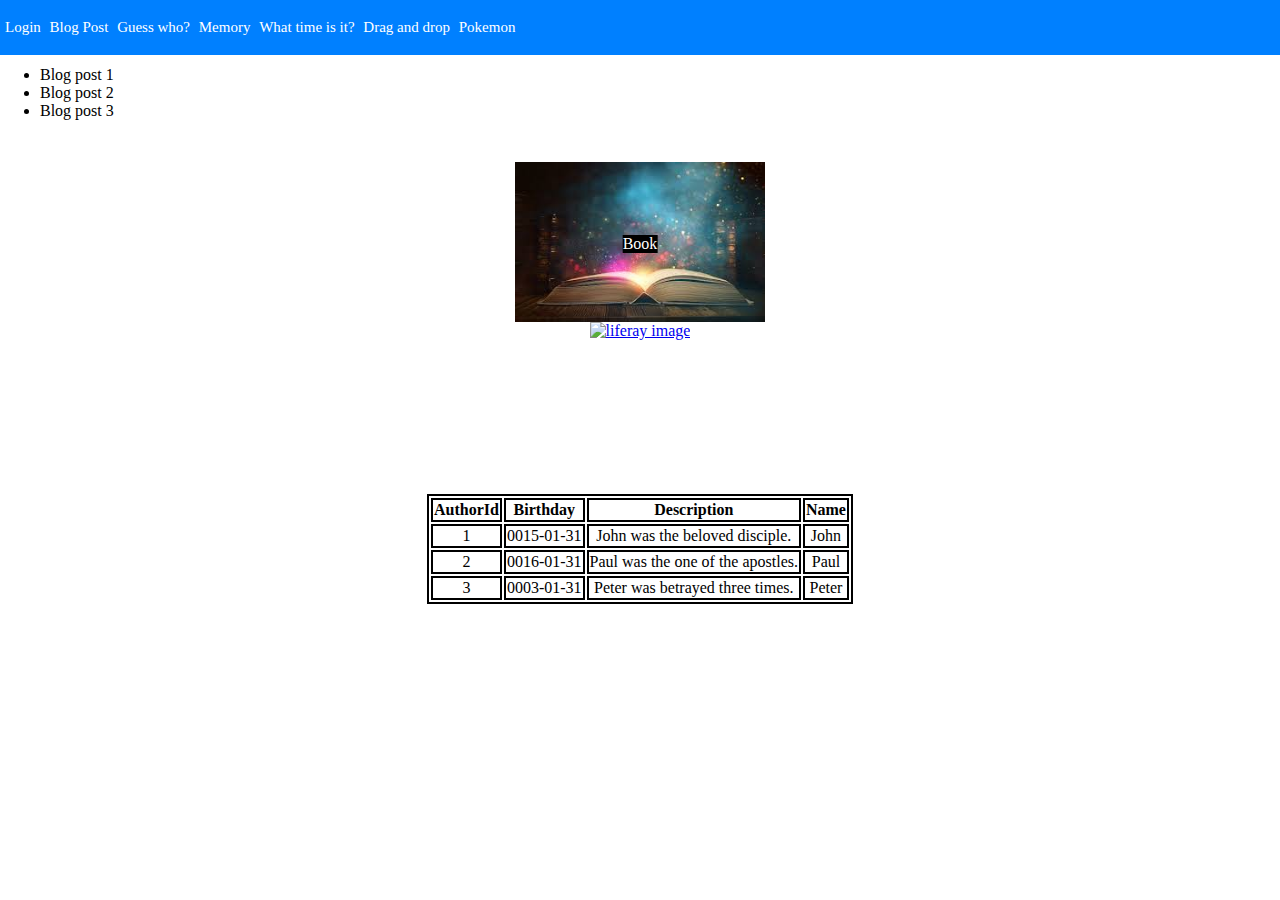
==== training/src/main/resources/index.html @ 2265acd2 "LCT-6 added different blog posts and listed them in homepage" ====
<!DOCTYPE html>
<html>
    <head>
        <title>Liferay Cagnano Training</title>

        <link rel="stylesheet" href="css/style.css">

        <link rel="icon" type="image/x-icon" href="images/favicon.ico">
    </head>
    
    <body>
        <p>This is a simple HTML page</p>

        <nav class="nav">
            <a href="login.html" class="nav_link">Login</a>

            <a href="blogs/blog_post_1.html" class="nav_link">Blog Post</a>

            <a href="guess_who.html" class="nav_link">Guess who?</a>

            <a href="memory.html" class="nav_link">Memory</a>

            <a href="date.html" class="nav_link">What time is it?</a>

            <a href="drag_drop.html" class="nav_link">Drag and drop</a>

            <a href="pokemon.html" class="nav_link">Pokemon</a>
        </nav>

        <ul class="blog_post_list">
            <li>Blog post 1</li>
            <li>Blog post 2</li>
            <li>Blog post 3</li>
        </ul>

        <div class="gallery">
            <a>
                <img src="images/book.jpg" class="gallery_img" alt="Book">

                <div class="gallery_img_description">Book</div>
            </a>

            <a>
                <img src="images/sky.jpg" class="gallery_img" alt="Sky full of stars">

                <div class="gallery_img_description">Sky full of stars</div>
            </a>

            <a>
                <img src="images/earth.jpg" class="gallery_img" alt="Earth from space">

                <div class="gallery_img_description">Earth from space</div>
            </a>

            <a>
                <img src="images/sun.jpg" class="gallery_img" alt="Sun">

                <div class="gallery_img_description">Sun</div>
            </a>

            <a>
                <img src="images/hole.jpg" class="gallery_img" alt="Black hole">

                <div class="gallery_img_description">Black hole</div>
            </a>

            <a>
                <img src="images/james-webb-im.jpg" class="gallery_img" alt="First image of James Webb telescope">

                <div class="gallery_img_description">First image of James Webb telescope</div>
            </a>
        </div>

        <div class="centered_image">
            <a href="https://www.liferay.com/it/home" target="_blank">
                
            <img src="images/liferay-symposium-milano.png" alt="liferay image" style="width:200px; height:160px;">
            
            </a>
        </div>

        <div class="responsive_table">
            <table>
                <tr>
                    <th>AuthorId</th>
                    <th>Birthday</th>
                    <th>Description</th>
                    <th>Name</th>
                </tr>

                <tr>
                    <td>1</td>
                    <td>0015-01-31</td>
                    <td>John was the beloved disciple.</td>
                    <td>John</td>
                </tr>

                <tr>
                    <td>2</td>
                    <td>0016-01-31</td>
                    <td>Paul was the one of the apostles.</td>
                    <td>Paul</td>
                </tr>

                <tr>
                    <td>3</td>
                    <td>0003-01-31</td>
                    <td>Peter was betrayed three times.</td>
                    <td>Peter</td>
                </tr>
            </table>
        </div>
    </body>
</html>
---- training/src/main/resources/css/style.css ----
body {
    background-image: url("../images/sea.jpg");
    background-attachment: fixed ;
    background-size: cover;
    margin: 0;
}

table, th, td {
    border: 2px solid;
    text-align: center;
    margin-left: auto;
    margin-right: auto;
    margin-top: 12%;
}

#battleLog {
    background-color: white;
    height: 170px;
    overflow-y: scroll;
    text-align: center;
}

#myPokemonsContainer > .pokemon_row {
    padding-bottom: 150px;
}

#pokemonPlayButton[firstClick] {
    margin-top: 140px;
}

.answered {
    color: black;
    -webkit-text-stroke: thin;
}

.blog_post_card {
    background-color: white;
    padding: 20px;
    margin-top: 20px;
}

.blog_post_list {
    position: fixed;
    background: white; 
}

.button_wrapper {
    margin-top: 100px;
    position: relative;
}

.button_wrapper > button {
    background-color: lightblue;
    border-radius: 10px;
    box-shadow: 2px 5px 5px #000;
    color: white;
    font-size: 200%;
    left: 50%;
    position: absolute;
    top: 50%;
    transform: translate(-50%, -50%);
}

.button_wrapper > button[disabled] {
    opacity: 0.5;
}

.button_wrapper > button:active {
    box-shadow: 2px 3px 3px #000;
    transform: translate(-50%, -48%);
}

.card {
    border: none;
    background-color: transparent;
}

.card > img.card_back {
    height: 128px;
    width: 130px;
}

.card > img.face {
    height: 120px;
}

.card > img.glasses {
    display: none;
    height: 10px;
}

.card > img.hat {
    display: none;
    height: 10px;
}

.card > img.memory_card {
    height: 128px;
    width: 130px;
}

.card > img.memory_card[open] {
    display: inherit!important;
}

.card > img.memory_card[close] {
    display: none!important;
}

.card > img.mustache {
    display: none;
    height: 10px;
}

.card[glasses] > img.glasses {
    display: inherit;
    height: 65px;
    position: absolute;
    top: 10%;
    left: 30%;
}

.card[hat] > img.hat {
    display: inherit;
    height: 50px;
    left: 30%;
    position: absolute;
    top: -10%;
    width: 60px;
}

.card[mustache] > img.mustache {
    display: inherit;
    height: 30px;
    left: 50%;
    position: absolute;
    top: 50%;
    transform: translate(-55%, -65%);
    width: 60px;
}

.card.selectable {
    cursor: pointer;
}

.centered_image {
    display: flex;
    justify-content: center;
}

.date_button {
    border: none;
    color: white;
    padding: 15px 32px;
    position: relative;
    font-size: 55px;
    margin-top: 10%;
    left: 42%;
    box-shadow: 4px 4px #000;
    border-radius: 10px;
    background-color: aquamarine;
    cursor: pointer;
}

.date_button:active {
    box-shadow: 0 0 #000;
    transform: translateY(3px);
}

.date_button:hover {
    background-color: #66ccff;
}

.date_text {
    text-align: center;
    font-size: 300%;
    font-weight: bold;
    color: aliceblue;
}

.discarded {
    opacity: 0.3;
}

.div_header {
    margin-top: 4%;
    position: fixed;
    left: 41%;
}

.drag_and_drop_zone {
    border: 1px solid black;
    cursor: grab;
    display: flex;
    float: left;
    height: 200px;
    justify-content: center;
    left: 38%;
    margin: 1%;
    position: relative;
    width: 200px;
}

.drag_and_drop_zone > img {
    height: auto;
    width: auto;
}

.gallery {
    margin-top: 10%;
    margin-left: auto;
    margin-right: auto;
    display: grid;
    place-items: center;
    grid-auto-flow: row;
    gap: 9px;
    width: 250px;
    height: 160px;
    overflow-x: hidden;
    overflow-y: auto;
    overscroll-behavior-y: contain;
    scroll-snap-type: y mandatory;
}

.gallery > a {
    position: relative;
    scroll-snap-align: start;
}

.gallery img {
    width: 250px;
    height: 160px;
}

.gallery_img_description {
    color: white;
    background-color:black;
    position: absolute;
    top: 50%;
    left: 50%;
    transform: translate(-50%, -50%);
}

.login_button {
    background-color: lightblue;
    color: white;
    padding: 10px 15px;
    margin: 8px;
    border: none;
    border-radius: 4px;
    cursor: pointer;
    margin-left: 59%;
}

.login_form {
    border-radius: 5px;
    padding: 30px;
}

.login_label {
    margin-top: 2%;
    margin-left: 25%;
    padding: 10px 5px 5px 0;
    display: block;
}

.login_textarea {
    width: 40%;
    padding: 7px;
    margin-left: 25%;
    border: 1px solid coral;
    border-radius: 4px;
}

.login_textarea:invalid {
    color: red;
}

.moveset {
    bottom: -80%;
    left: 9%;
    position: absolute;
    text-align: center;
}

.nav {
    width: 100%;
    top: 0;
    position: fixed;
    float: left;
    background-color: #0080ff;
    font-size: 15px;
}
 
.nav_link {
    display: inline-block;
    width: auto;
    height: 55px;
    color: White;
    margin-left: 5px;
    text-align: center;
    line-height: 55px;
    text-decoration: none;
}

.nav_link:hover {
    background-color: black;
}

 .pokemon {
    height: 225px;
    width: 300px;
}

.pokemon_card[active] > img {
    border: 5px solid #00ff00;
}

.pokemon_card[fainted] > img {
    opacity: 0.3;
}

.pokemon_card[fainted] > .status[fainted] {
    border: 2px solid black!important;
    display: inherit!important;
    height: 25px;
    opacity: 1!important;
    right: 4%;
    top: 4%;
    position: absolute;
    width: 50px;
}

.pokemon_card[selectable] > img {
    cursor: pointer;
}

.pokemon_card[status="burned"] > .status[burned] {
    border: 2px solid black!important;
    display: inherit!important;
    height: 25px;
    right: 4%;
    top: 4%;
    position: absolute;
    width: 50px;
}

.pokemon_card[status="confused"] > .status[confused] {
    border: 2px solid black!important;
    display: inherit!important;
    height: 25px;
    right: 4%;
    top: 4%;
    position: absolute;
    width: 50px;
}

.pokemon_card[status="paralyzed"] > .status[paralyzed] {
    border: 2px solid black!important;
    display: inherit!important;
    height: 25px;
    position: absolute;
    right: 4%;
    top: 4%;
    width: 50px;
}

.pokemon_card[status="poisoned"] > .status[poisoned] {
    border: 2px solid black!important;
    display: inherit!important;
    height: 25px;
    position: absolute;
    right: 4%;
    top: 4%;
    width: 50px;
}

.pokemon_card[status="sleeping"] > .status[sleeping] {
    border: 2px solid black!important;
    display: inherit!important;
    height: 25px;
    position: absolute;
    right: 4%;
    top: 4%;
    width: 50px;
}

.pokemon_hp {
    bottom: 5px;
    left: 20px;
    position: absolute;
    width: 290px;
}

.pokemon_hp > .progress-bar {
    background-color: green;
}

.pokemon_name {
    background-color: lightblue;
    bottom: 10%;
    left: 7%;
    position: absolute;
}

.responsive_table {
    overflow-x: auto;
}

.score {
    display: inline-block;
}

.score_container {
    bottom: 0%;
    position: fixed;
    right: 0%;
}

.stat {
    height: 20px;
    width: 20px;
}

.stats[negative] {
    background-color: red;
    left: 7%;
    position: absolute;
    top: 14%;
}

.stats[positive] {
    background-color: lightgreen;
    left: 7%;
    position: absolute;
    top: 2%;
}

.status {
    display: none;
}

.w-0 {
    background-color: red!important;
    width: 0%;
}

.w-1 {
    background-color: red!important;
    width: 1%;
}

.w-2 {
    background-color: red!important;
    width: 2%;
}

.w-3 {
    background-color: red!important;
    width: 3%;
}

.w-4 {
    background-color: red!important;
    width: 4%;
}

.w-5 {
    background-color: red!important;
    width: 5%;
}

.w-6 {
    background-color: red!important;
    width: 6%;
}

.w-7 {
    background-color: red!important;
    width: 7%;
}

.w-8 {
    background-color: red!important;
    width: 8%;
}

.w-9 {
    background-color: red!important;
    width: 9%;
}

.w-10 {
    background-color: red!important;
    width: 10%;
}

.w-11 {
    background-color: red!important;
    width: 11%;
}

.w-12 {
    background-color: red!important;
    width: 12%;
}

.w-13 {
    background-color: red!important;
    width: 13%;
}

.w-14 {
    background-color: red!important;
    width: 14%;
}

.w-15 {
    background-color: red!important;
    width: 15%;
}

.w-16 {
    background-color: red!important;
    width: 16%;
}

.w-17 {
    background-color: red!important;
    width: 17%;
}

.w-18 {
    background-color: red!important;
    width: 18%;
}

.w-19 {
    background-color: red!important;
    width: 19%;
}

.w-20 {
    background-color: red!important;
    width: 20%;
}

.w-21 {
    background-color: red!important;
    width: 21%;
}

.w-22 {
    background-color: red!important;
    width: 22%;
}

.w-23 {
    background-color: red!important;
    width: 23%;
}

.w-24 {
    background-color: red!important;
    width: 24%;
}

.w-25 {
    background-color: red!important;
}

.w-26 {
    background-color: red!important;
    width: 26%;
}

.w-27 {
    background-color: red!important;
    width: 27%;
}

.w-28 {
    background-color: red!important;
    width: 28%;
}

.w-29 {
    background-color: red!important;
    width: 29%;
}

.w-30 {
    background-color: gold!important;
    width: 30%;
}

.w-31 {
    background-color: gold!important;
    width: 31%;
}

.w-32 {
    background-color: gold!important;
    width: 32%;
}

.w-33 {
    background-color: gold!important;
    width: 33%;
}

.w-34 {
    background-color: gold!important;
    width: 34%;
}

.w-35 {
    background-color: gold!important;
    width: 35%;
}

.w-36 {
    background-color: gold!important;
    width: 36%;
}

.w-37 {
    background-color: gold!important;
    width: 37%;
}

.w-38 {
    background-color: gold!important;
    width: 38%;
}

.w-39 {
    background-color: gold!important;
    width: 39%;
}

.w-40 {
    background-color: gold!important;
    width: 40%;
}

.w-41 {
    background-color: gold!important;
    width: 41%;
}

.w-42 {
    background-color: gold!important;
    width: 42%;
}

.w-43 {
    background-color: gold!important;
    width: 43%;
}

.w-44 {
    background-color: gold!important;
    width: 44%;
}

.w-45 {
    background-color: gold!important;
    width: 45%;
}

.w-46 {
    background-color: gold!important;
    width: 46%;
}

.w-47 {
    background-color: gold!important;
    width: 47%;
}

.w-48 {
    background-color: gold!important;
    width: 48%;
}

.w-49 {
    background-color: gold!important;
    width: 49%;
}

.w-51 {
    width: 51%;
}

.w-52 {
    width: 52%;
}

.w-53 {
    width: 53%;
}

.w-54 {
    width: 54%;
}

.w-55 {
    width: 55%;
}

.w-56 {
    width: 56%;
}

.w-57 {
    width: 57%;
}

.w-58 {
    width: 58%;
}

.w-59 {
    width: 59%;
}

.w-60 {
    width: 60%;
}

.w-61 {
    width: 61%;
}

.w-62 {
    width: 62%;
}

.w-63 {
    width: 63%;
}

.w-64 {
    width: 64%;
}

.w-65 {
    width: 65%;
}

.w-66 {
    width: 66%;
}

.w-67 {
    width: 67%;
}

.w-68 {
    width: 68%;
}

.w-69 {
    width: 69%;
}

.w-70 {
    width: 70%;
}

.w-71 {
    width: 71%;
}

.w-72 {
    width: 72%;
}

.w-73 {
    width: 73%;
}

.w-74 {
    width: 74%;
}

.w-76 {
    width: 76%;
}

.w-77 {
    width: 77%;
}

.w-78 {
    width: 78%;
}

.w-79 {
    width: 79%;
}

.w-80 {
    width: 80%;
}

.w-81 {
    width: 81%;
}

.w-82 {
    width: 82%;
}

.w-83 {
    width: 83%;
}

.w-84 {
    width: 84%;
}

.w-85 {
    width: 85%;
}

.w-86 {
    width: 86%;
}

.w-87 {
    width: 87%;
}

.w-88 {
    width: 88%;
}

.w-89 {
    width: 89%;
}

.w-90 {
    width: 90%;
}

.w-91 {
    width: 91%;
}

.w-92 {
    width: 92%;
}

.w-93 {
    width: 93%;
}

.w-94 {
    width: 94%;
}

.w-95 {
    width: 95%;
}

.w-96 {
    width: 96%;
}

.w-97 {
    width: 97%;
}

.w-98 {
    width: 98%;
}

.w-99 {
    width: 99%;
}
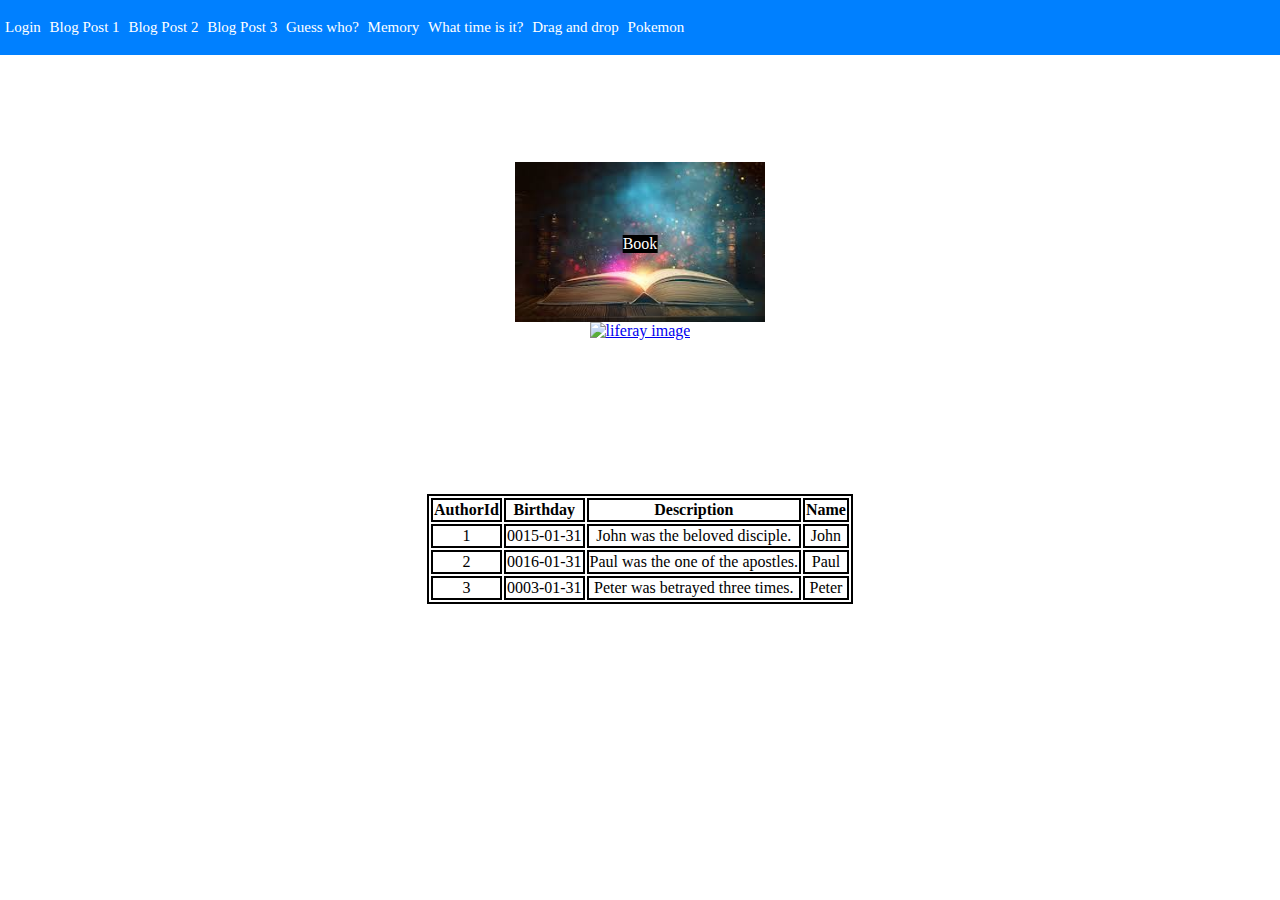
==== commit 8465205b: "LCT-6 added different blog posts and listed them in homepage" ====
--- a/training/src/main/resources/index.html
+++ b/training/src/main/resources/index.html
@@ -14,7 +14,11 @@
         <nav class="nav">
             <a href="login.html" class="nav_link">Login</a>
 
-            <a href="blogs/blog_post_1.html" class="nav_link">Blog Post</a>
+            <a href="blogs/blog_post_1.html" class="nav_link">Blog Post 1</a>
+
+            <a href="blogs/blog_post_2.html" class="nav_link">Blog Post 2</a>
+
+            <a href="blogs/blog_post_3.html" class="nav_link">Blog Post 3</a>
 
             <a href="guess_who.html" class="nav_link">Guess who?</a>
 
@@ -26,12 +30,6 @@
 
             <a href="pokemon.html" class="nav_link">Pokemon</a>
         </nav>
-
-        <ul class="blog_post_list">
-            <li>Blog post 1</li>
-            <li>Blog post 2</li>
-            <li>Blog post 3</li>
-        </ul>
 
         <div class="gallery">
             <a>
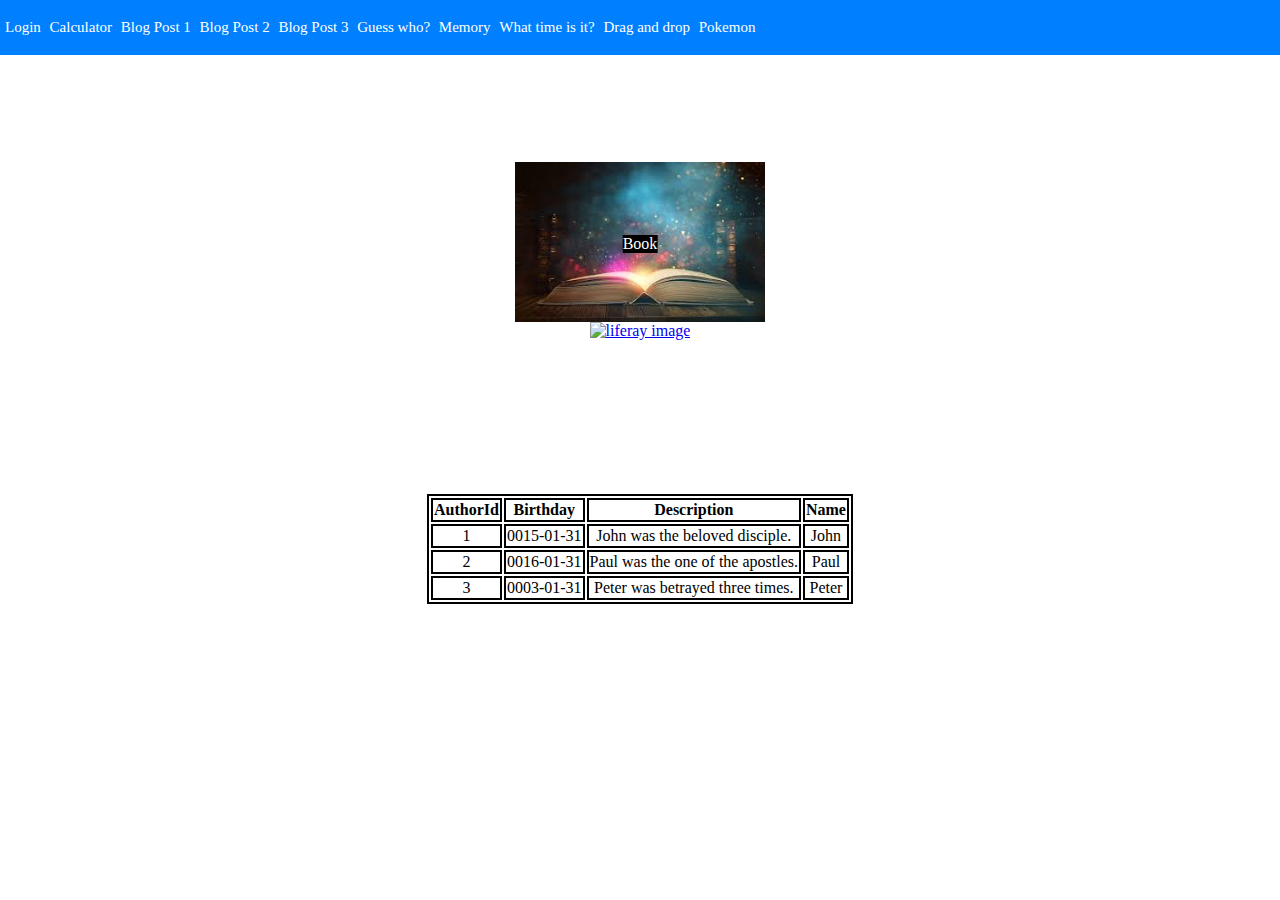
==== commit 0bdb8389: "Merge 158705a8cce66b8284f01427410417e2dbd97f0e into 57fd058096e7bcea600aa374594f50bb5e7503db" ====
--- a/training/src/main/resources/index.html
+++ b/training/src/main/resources/index.html
@@ -13,6 +13,8 @@
 
         <nav class="nav">
             <a href="login.html" class="nav_link">Login</a>
+
+            <a href="calculator.html" class="nav_link">Calculator</a>
 
             <a href="blogs/blog_post_1.html" class="nav_link">Blog Post 1</a>
 
--- a/training/src/main/resources/css/style.css
+++ b/training/src/main/resources/css/style.css
@@ -31,17 +31,6 @@
 .answered {
     color: black;
     -webkit-text-stroke: thin;
-}
-
-.blog_post_card {
-    background-color: white;
-    padding: 20px;
-    margin-top: 20px;
-}
-
-.blog_post_list {
-    position: fixed;
-    background: white; 
 }
 
 .button_wrapper {
@@ -68,6 +57,13 @@
 .button_wrapper > button:active {
     box-shadow: 2px 3px 3px #000;
     transform: translate(-50%, -48%);
+}
+
+.calculator_input {
+    width: 10%;
+    padding: 7px;
+    margin-top: 10%;
+    border-radius: 4px;   
 }
 
 .card {
@@ -257,6 +253,18 @@
     padding: 30px;
 }
 
+.login_input {
+    width: 40%;
+    padding: 7px;
+    margin-left: 25%;
+    border: 1px solid coral;
+    border-radius: 4px;
+}
+
+.login_input:invalid {
+    color: red;
+}
+
 .login_label {
     margin-top: 2%;
     margin-left: 25%;
@@ -264,16 +272,9 @@
     display: block;
 }
 
-.login_textarea {
-    width: 40%;
-    padding: 7px;
+.login_radio_button {
+    margin-top: 1%;
     margin-left: 25%;
-    border: 1px solid coral;
-    border-radius: 4px;
-}
-
-.login_textarea:invalid {
-    color: red;
 }
 
 .moveset {
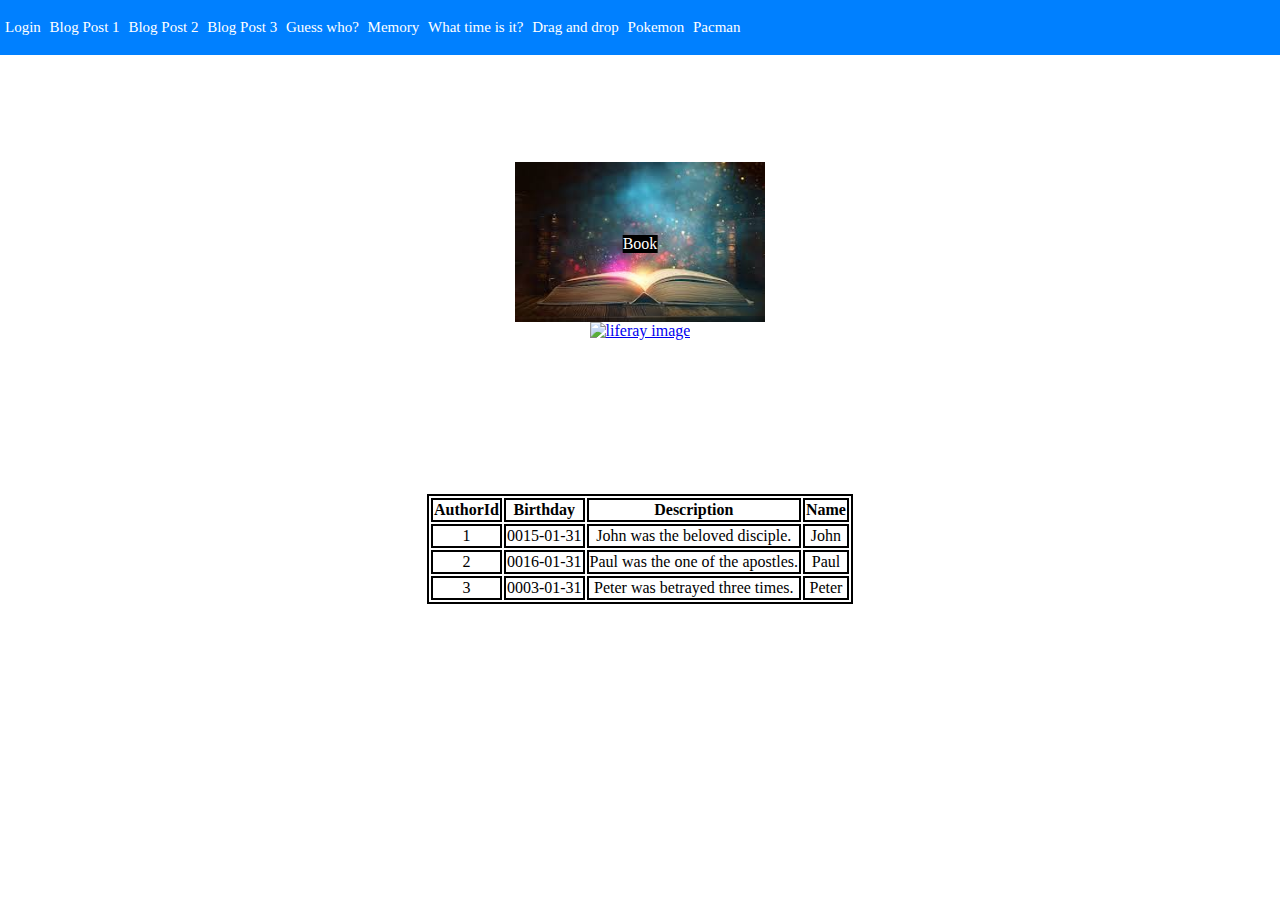
==== commit 9fdeeadb: "Merge 55b10ae7babd7aa81dee11a383ff279ee36d4a1d into 57fd058096e7bcea600aa374594f50bb5e7503db" ====
--- a/training/src/main/resources/index.html
+++ b/training/src/main/resources/index.html
@@ -14,8 +14,6 @@
         <nav class="nav">
             <a href="login.html" class="nav_link">Login</a>
 
-            <a href="calculator.html" class="nav_link">Calculator</a>
-
             <a href="blogs/blog_post_1.html" class="nav_link">Blog Post 1</a>
 
             <a href="blogs/blog_post_2.html" class="nav_link">Blog Post 2</a>
@@ -31,6 +29,8 @@
             <a href="drag_drop.html" class="nav_link">Drag and drop</a>
 
             <a href="pokemon.html" class="nav_link">Pokemon</a>
+
+            <a href="pacman.html" class="nav_link">Pacman</a>
         </nav>
 
         <div class="gallery">
--- a/training/src/main/resources/css/style.css
+++ b/training/src/main/resources/css/style.css
@@ -20,12 +20,97 @@
     text-align: center;
 }
 
+#blinky{
+    background-repeat: no-repeat;
+    background-position: center;
+    background-size: contain;
+    width: 23px;
+    height: 23px;
+    position: absolute;
+    visibility: hidden;
+}
+
+#clyde{
+    background-repeat: no-repeat;
+    background-position: center;
+    background-size: contain;
+    width: 23px;
+    height: 23px;
+    position: absolute;
+    visibility: hidden;
+}
+
+#gameStatusMessage{
+    background-size: cover;
+    background-color: black;
+    background-position: center;
+    color: yellow;
+    width: 100px;
+    height: 15px;
+    display: none;
+    position: absolute;
+    top: 280px;
+    left: 193px;
+}
+
+#inky{
+    background-repeat: no-repeat;
+    background-position: center;
+    background-size: contain;
+    width: 23px;
+    height: 23px;
+    position: absolute;
+    visibility: hidden;
+}
+
 #myPokemonsContainer > .pokemon_row {
     padding-bottom: 150px;
 }
 
+#pacman{
+    background-image: url(../images/pacman/pacman.gif);
+    background-repeat: no-repeat;
+    background-position: center;
+    background-size: cover;
+    width: 25px;
+    height: 25px;
+    position: absolute;
+    visibility: hidden;
+}
+
+#pinky{
+    background-repeat: no-repeat;
+    background-position: center;
+    background-size: contain;
+    width: 23px;
+    height: 23px;
+    position: absolute;
+    visibility: hidden;
+}
+
 #pokemonPlayButton[firstClick] {
     margin-top: 140px;
+}
+
+#pacmanRecord{
+    display:inline-block;
+    margin-top: 0;
+    margin-left: 30px;
+}
+
+#scoreboard{
+    border: 1px solid white;
+    background-color: black;
+    width: 95%;
+    height: 5%;
+    padding: 7px;
+    color: yellow;
+    position: absolute;
+    top: 100%;
+    left: 0%;
+    visibility: hidden;
+    display: flex;
+    justify-content: space-between;
 }
 
 .answered {
@@ -59,13 +144,6 @@
     transform: translate(-50%, -48%);
 }
 
-.calculator_input {
-    width: 10%;
-    padding: 7px;
-    margin-top: 10%;
-    border-radius: 4px;   
-}
-
 .card {
     border: none;
     background-color: transparent;
@@ -142,6 +220,19 @@
 .centered_image {
     display: flex;
     justify-content: center;
+}
+
+.coin {
+    background-color: #000;
+    background-image: url(../images/pacman/coin.gif);
+    background-repeat: no-repeat;
+    background-position: center;
+    background-size: 5px;
+}
+
+.container {
+    border-radius: 5px;
+    padding: 30px;
 }
 
 .date_button {
@@ -182,6 +273,10 @@
     margin-top: 4%;
     position: fixed;
     left: 41%;
+}
+
+.empty {
+    background-color: black;
 }
 
 .drag_and_drop_zone {
@@ -277,6 +372,37 @@
     margin-left: 25%;
 }
 
+.maze_brick{
+    background-color: blue;
+}
+
+.maze_left_top{
+    border-top-left-radius: 100%;
+}
+
+.maze_left_bottom{
+    border-bottom-left-radius: 100%;
+}
+
+.maze_right_top{
+    border-top-right-radius: 100%;
+}
+
+.maze_right_bottom{
+    border-bottom-right-radius: 100%;
+}
+
+.maze_row {
+    height: 25px;
+}
+
+.maze_row div{
+    width: 25px;
+    height: 25px;
+    display: inline-block;
+    margin: 0px;
+}
+
 .moveset {
     bottom: -80%;
     left: 9%;
@@ -308,7 +434,46 @@
     background-color: black;
 }
 
- .pokemon {
+.pacman_button {
+    border: none;
+    color: white;
+    padding: 15px 25px;
+    position: relative;
+    font-size: 35px;
+    margin-top: 5%;
+    left: 45%;
+    box-shadow: 4px 4px #000;
+    border-radius: 10px;
+    background-color: aqua;
+    cursor: pointer;
+}
+
+.pacman_button:active {
+    box-shadow: 0 0 #000;
+    transform: translateY(3px);
+}
+
+.pacman_button:hover {
+    background-color: #66ccff;
+}
+
+.pacman_button:disabled {
+    visibility: hidden;
+}
+
+.pacman_board_text{
+    width: 200px;
+    margin-left: 30px;
+    flex: auto;
+}
+
+.pacman_container{
+    position: fixed;
+    margin-top: 175px;
+    margin-left: 575px;
+}
+
+.pokemon {
     height: 225px;
     width: 300px;
 }
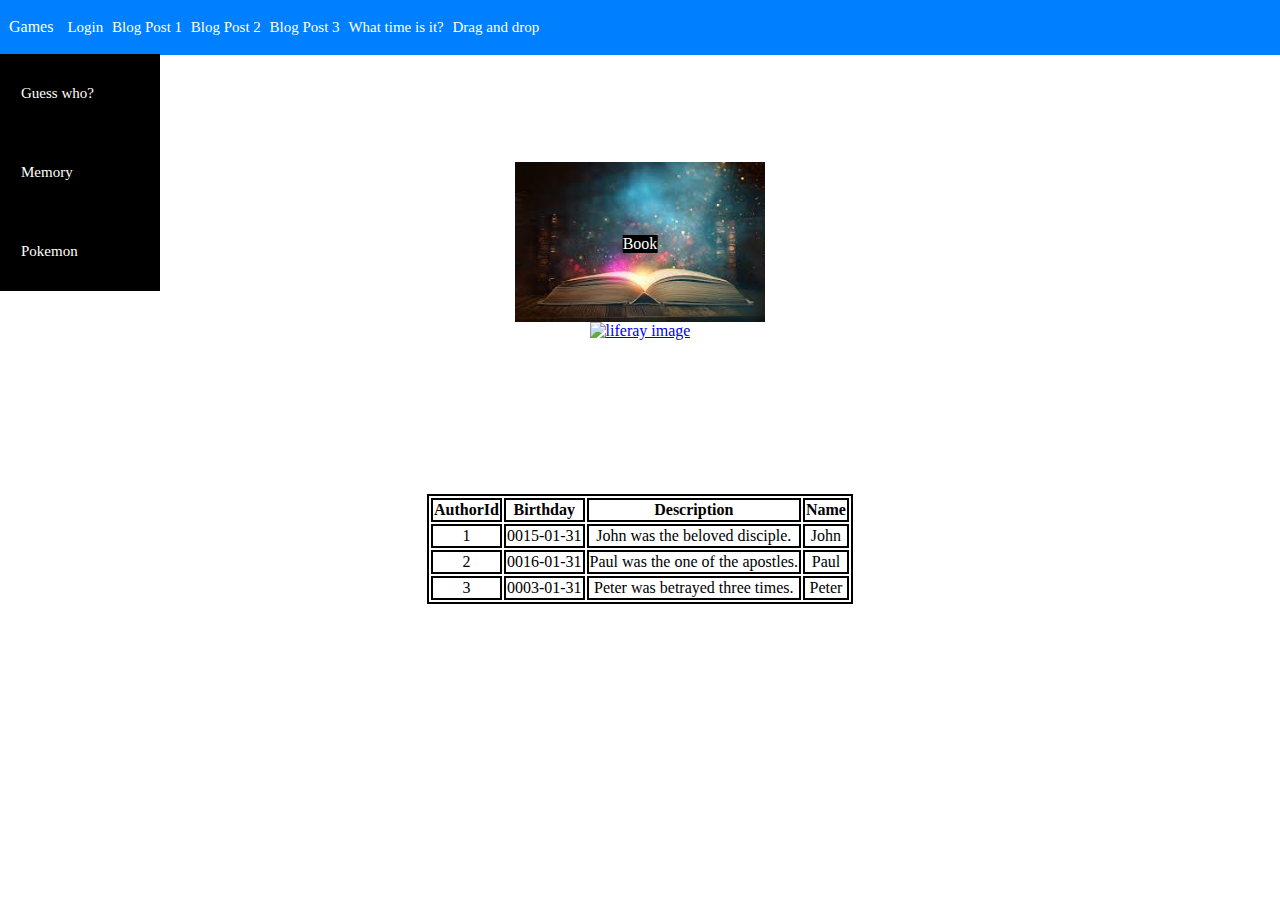
==== commit eff32060: "LCT-20 Move all games under a new menu voice called Games" ====
--- a/training/src/main/resources/index.html
+++ b/training/src/main/resources/index.html
@@ -20,17 +20,22 @@
 
             <a href="blogs/blog_post_3.html" class="nav_link">Blog Post 3</a>
 
-            <a href="guess_who.html" class="nav_link">Guess who?</a>
-
-            <a href="memory.html" class="nav_link">Memory</a>
+            <div class="dropdown">
+                <button class="dropbtn">Games</button>
+                 <div class="dropdown-content">
+                  <a href="guess_who.html" class="nav_link">Guess who?</a>
+        
+        
+                  <a href="memory.html" class="nav_link">Memory</a>
+        
+                  <a href="pokemon.html" class="nav_link">Pokemon</a>
+                </div>
+              </div>
 
             <a href="date.html" class="nav_link">What time is it?</a>
 
             <a href="drag_drop.html" class="nav_link">Drag and drop</a>
 
-            <a href="pokemon.html" class="nav_link">Pokemon</a>
-
-            <a href="pacman.html" class="nav_link">Pacman</a>
         </nav>
 
         <div class="gallery">
--- a/training/src/main/resources/css/style.css
+++ b/training/src/main/resources/css/style.css
@@ -13,6 +13,54 @@
     margin-top: 12%;
 }
 
+
+.dropdown {
+    float: left;
+    overflow: hidden;
+    text-align: center;
+}
+
+.dropdown .dropbtn {
+    font-size: 16px;
+    border: none;
+    outline: none;
+    color: #fff;
+    padding: 18px 9px;
+    background-color: inherit;
+    font-family: inherit;
+}
+
+.dropdown:hover .dropbtn {
+    background-color: #0080ff;
+}
+
+.dropdown-content {
+    display: none;
+    position: absolute;
+    background-color: #000;
+    min-width: 160px;
+    box-shadow: 0px 8px 16px 0px rgba (0,0,0,0.2);
+    z-index: 1;
+}
+
+.dropdown-content a{
+    float:none;
+    color: white;
+    padding: 12px 16px;
+    text-decoration: none;
+    display: block;
+    text-align: left;
+}
+
+.dropdown-content a:hover {
+    background-color: #ddd;
+}
+
+.dropdown:hover .dropdown-content {
+    display: block;
+}
+
+
 #battleLog {
     background-color: white;
     height: 170px;
@@ -20,97 +68,12 @@
     text-align: center;
 }
 
-#blinky{
-    background-repeat: no-repeat;
-    background-position: center;
-    background-size: contain;
-    width: 23px;
-    height: 23px;
-    position: absolute;
-    visibility: hidden;
-}
-
-#clyde{
-    background-repeat: no-repeat;
-    background-position: center;
-    background-size: contain;
-    width: 23px;
-    height: 23px;
-    position: absolute;
-    visibility: hidden;
-}
-
-#gameStatusMessage{
-    background-size: cover;
-    background-color: black;
-    background-position: center;
-    color: yellow;
-    width: 100px;
-    height: 15px;
-    display: none;
-    position: absolute;
-    top: 280px;
-    left: 193px;
-}
-
-#inky{
-    background-repeat: no-repeat;
-    background-position: center;
-    background-size: contain;
-    width: 23px;
-    height: 23px;
-    position: absolute;
-    visibility: hidden;
-}
-
 #myPokemonsContainer > .pokemon_row {
     padding-bottom: 150px;
 }
 
-#pacman{
-    background-image: url(../images/pacman/pacman.gif);
-    background-repeat: no-repeat;
-    background-position: center;
-    background-size: cover;
-    width: 25px;
-    height: 25px;
-    position: absolute;
-    visibility: hidden;
-}
-
-#pinky{
-    background-repeat: no-repeat;
-    background-position: center;
-    background-size: contain;
-    width: 23px;
-    height: 23px;
-    position: absolute;
-    visibility: hidden;
-}
-
 #pokemonPlayButton[firstClick] {
     margin-top: 140px;
-}
-
-#pacmanRecord{
-    display:inline-block;
-    margin-top: 0;
-    margin-left: 30px;
-}
-
-#scoreboard{
-    border: 1px solid white;
-    background-color: black;
-    width: 95%;
-    height: 5%;
-    padding: 7px;
-    color: yellow;
-    position: absolute;
-    top: 100%;
-    left: 0%;
-    visibility: hidden;
-    display: flex;
-    justify-content: space-between;
 }
 
 .answered {
@@ -220,19 +183,6 @@
 .centered_image {
     display: flex;
     justify-content: center;
-}
-
-.coin {
-    background-color: #000;
-    background-image: url(../images/pacman/coin.gif);
-    background-repeat: no-repeat;
-    background-position: center;
-    background-size: 5px;
-}
-
-.container {
-    border-radius: 5px;
-    padding: 30px;
 }
 
 .date_button {
@@ -273,10 +223,6 @@
     margin-top: 4%;
     position: fixed;
     left: 41%;
-}
-
-.empty {
-    background-color: black;
 }
 
 .drag_and_drop_zone {
@@ -348,7 +294,14 @@
     padding: 30px;
 }
 
-.login_input {
+.login_label {
+    margin-top: 2%;
+    margin-left: 25%;
+    padding: 10px 5px 5px 0;
+    display: block;
+}
+
+.login_textarea {
     width: 40%;
     padding: 7px;
     margin-left: 25%;
@@ -356,51 +309,8 @@
     border-radius: 4px;
 }
 
-.login_input:invalid {
+.login_textarea:invalid {
     color: red;
-}
-
-.login_label {
-    margin-top: 2%;
-    margin-left: 25%;
-    padding: 10px 5px 5px 0;
-    display: block;
-}
-
-.login_radio_button {
-    margin-top: 1%;
-    margin-left: 25%;
-}
-
-.maze_brick{
-    background-color: blue;
-}
-
-.maze_left_top{
-    border-top-left-radius: 100%;
-}
-
-.maze_left_bottom{
-    border-bottom-left-radius: 100%;
-}
-
-.maze_right_top{
-    border-top-right-radius: 100%;
-}
-
-.maze_right_bottom{
-    border-bottom-right-radius: 100%;
-}
-
-.maze_row {
-    height: 25px;
-}
-
-.maze_row div{
-    width: 25px;
-    height: 25px;
-    display: inline-block;
-    margin: 0px;
 }
 
 .moveset {
@@ -434,46 +344,7 @@
     background-color: black;
 }
 
-.pacman_button {
-    border: none;
-    color: white;
-    padding: 15px 25px;
-    position: relative;
-    font-size: 35px;
-    margin-top: 5%;
-    left: 45%;
-    box-shadow: 4px 4px #000;
-    border-radius: 10px;
-    background-color: aqua;
-    cursor: pointer;
-}
-
-.pacman_button:active {
-    box-shadow: 0 0 #000;
-    transform: translateY(3px);
-}
-
-.pacman_button:hover {
-    background-color: #66ccff;
-}
-
-.pacman_button:disabled {
-    visibility: hidden;
-}
-
-.pacman_board_text{
-    width: 200px;
-    margin-left: 30px;
-    flex: auto;
-}
-
-.pacman_container{
-    position: fixed;
-    margin-top: 175px;
-    margin-left: 575px;
-}
-
-.pokemon {
+ .pokemon {
     height: 225px;
     width: 300px;
 }
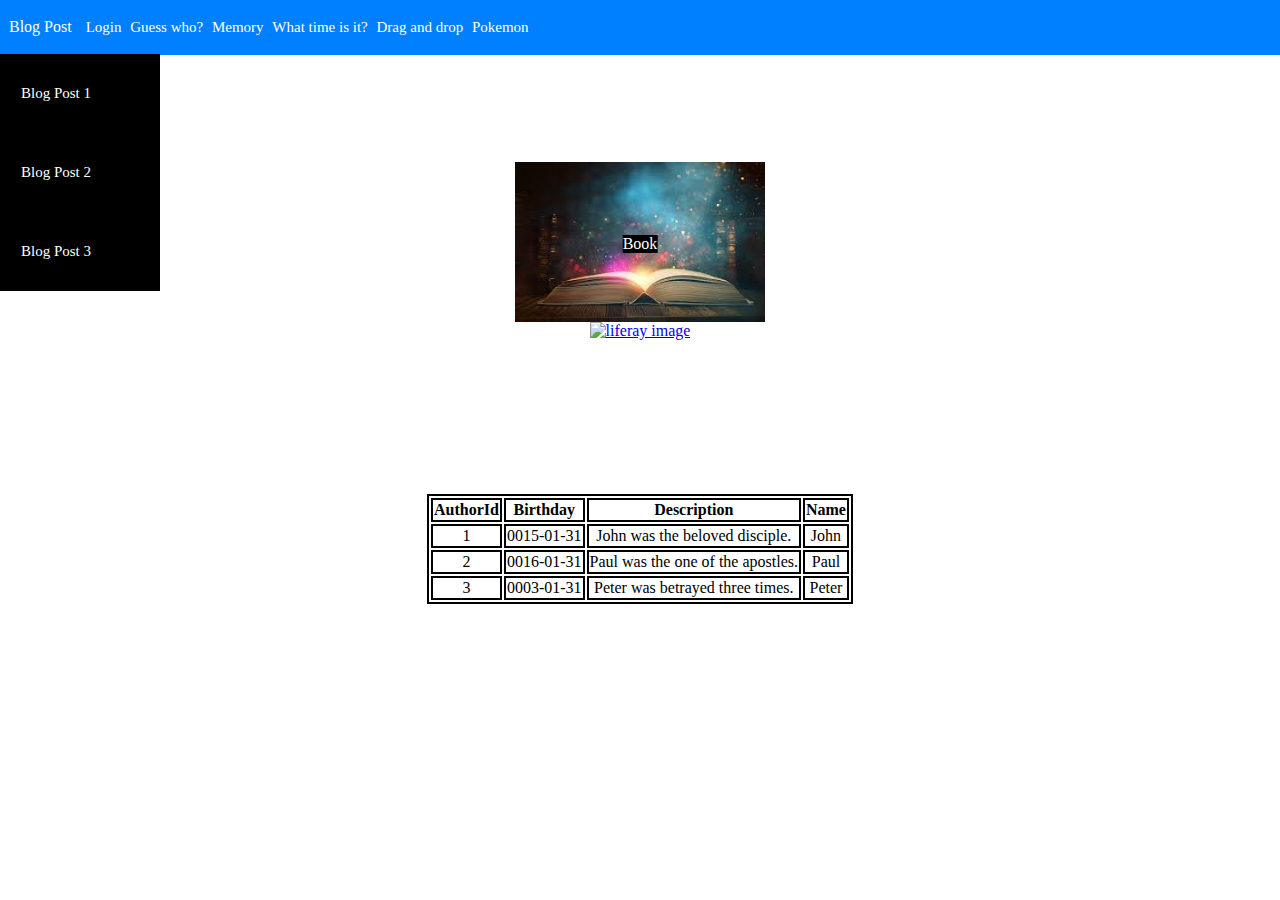
==== commit d1de6dc0: "Merge fda68652333c69f1545961a47ef0a50f6307e3d3 into 57fd058096e7bcea600aa374594f50bb5e7503db" ====
--- a/training/src/main/resources/index.html
+++ b/training/src/main/resources/index.html
@@ -14,28 +14,27 @@
         <nav class="nav">
             <a href="login.html" class="nav_link">Login</a>
 
-            <a href="blogs/blog_post_1.html" class="nav_link">Blog Post 1</a>
+        <div class="dropdown">
+            <button class="dropbtn">Blog Post</button>
+            <div class="dropdown-content">
+                <a href="blogs/blog_post_1.html" class="nav_link">Blog Post 1</a>
 
-            <a href="blogs/blog_post_2.html" class="nav_link">Blog Post 2</a>
+                <a href="blogs/blog_post_2.html" class="nav_link">Blog Post 2</a>
 
-            <a href="blogs/blog_post_3.html" class="nav_link">Blog Post 3</a>
+                <a href="blogs/blog_post_3.html" class="nav_link">Blog Post 3</a>
 
-            <div class="dropdown">
-                <button class="dropbtn">Games</button>
-                 <div class="dropdown-content">
-                  <a href="guess_who.html" class="nav_link">Guess who?</a>
-        
-        
-                  <a href="memory.html" class="nav_link">Memory</a>
-        
-                  <a href="pokemon.html" class="nav_link">Pokemon</a>
-                </div>
-              </div>
+            </div>
+
+        </div>
+            <a href="guess_who.html" class="nav_link">Guess who?</a>
+
+            <a href="memory.html" class="nav_link">Memory</a>
 
             <a href="date.html" class="nav_link">What time is it?</a>
 
             <a href="drag_drop.html" class="nav_link">Drag and drop</a>
 
+            <a href="pokemon.html" class="nav_link">Pokemon</a>
         </nav>
 
         <div class="gallery">
--- a/training/src/main/resources/css/style.css
+++ b/training/src/main/resources/css/style.css
@@ -12,7 +12,6 @@
     margin-right: auto;
     margin-top: 12%;
 }
-
 
 .dropdown {
     float: left;
@@ -59,7 +58,6 @@
 .dropdown:hover .dropdown-content {
     display: block;
 }
-
 
 #battleLog {
     background-color: white;
@@ -294,6 +292,18 @@
     padding: 30px;
 }
 
+.login_input {
+    width: 40%;
+    padding: 7px;
+    margin-left: 25%;
+    border: 1px solid coral;
+    border-radius: 4px;
+}
+
+.login_input:invalid {
+    color: red;
+}
+
 .login_label {
     margin-top: 2%;
     margin-left: 25%;
@@ -301,16 +311,9 @@
     display: block;
 }
 
-.login_textarea {
-    width: 40%;
-    padding: 7px;
+.login_radio_button {
+    margin-top: 1%;
     margin-left: 25%;
-    border: 1px solid coral;
-    border-radius: 4px;
-}
-
-.login_textarea:invalid {
-    color: red;
 }
 
 .moveset {
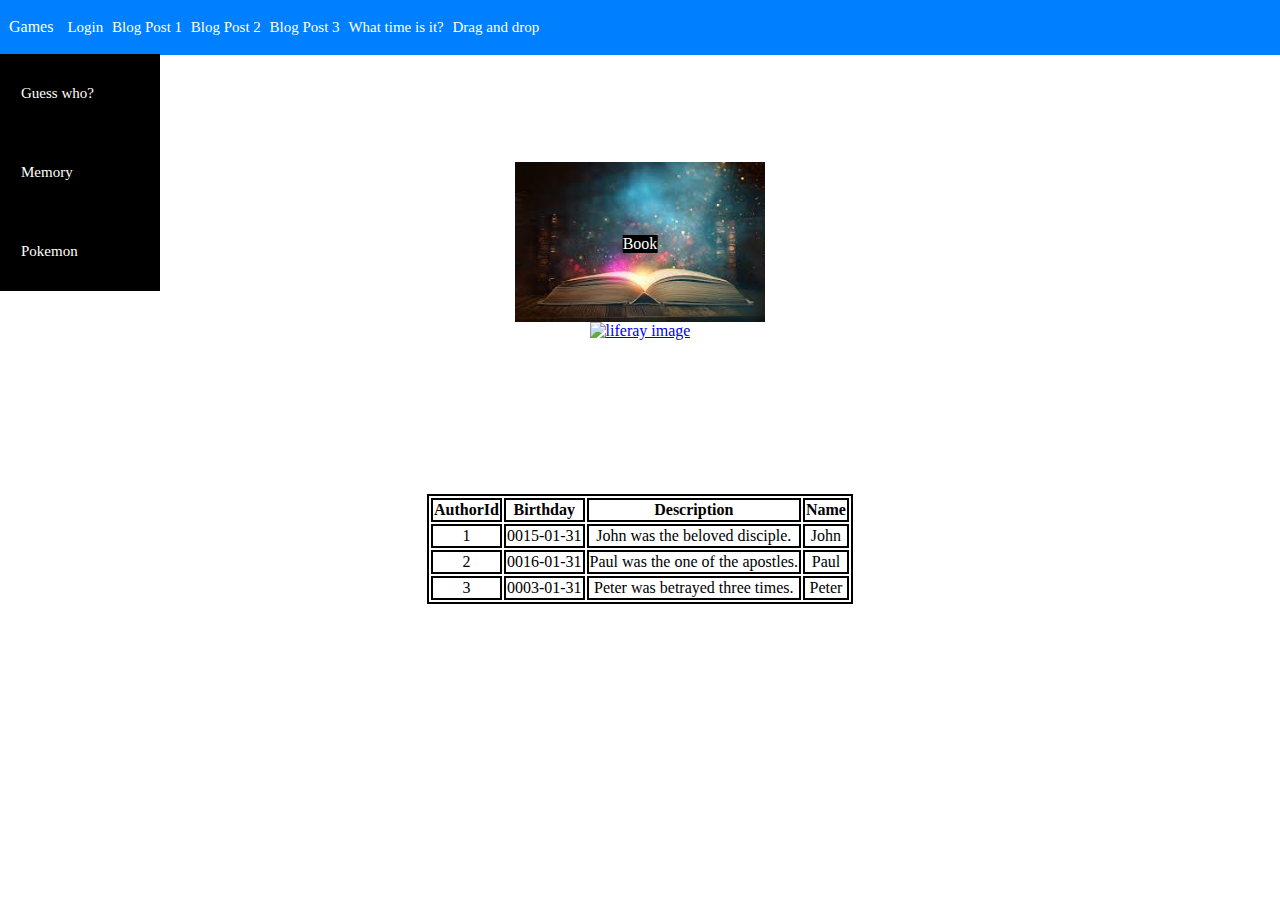
==== commit 7c62f61c: "Merge eff32060f81d5b691b95860349ddc9aae41d091b into 57fd058096e7bcea600aa374594f50bb5e7503db" ====
--- a/training/src/main/resources/index.html
+++ b/training/src/main/resources/index.html
@@ -14,27 +14,28 @@
         <nav class="nav">
             <a href="login.html" class="nav_link">Login</a>
 
-        <div class="dropdown">
-            <button class="dropbtn">Blog Post</button>
-            <div class="dropdown-content">
-                <a href="blogs/blog_post_1.html" class="nav_link">Blog Post 1</a>
+            <a href="blogs/blog_post_1.html" class="nav_link">Blog Post 1</a>
 
-                <a href="blogs/blog_post_2.html" class="nav_link">Blog Post 2</a>
+            <a href="blogs/blog_post_2.html" class="nav_link">Blog Post 2</a>
 
-                <a href="blogs/blog_post_3.html" class="nav_link">Blog Post 3</a>
+            <a href="blogs/blog_post_3.html" class="nav_link">Blog Post 3</a>
 
-            </div>
-
-        </div>
-            <a href="guess_who.html" class="nav_link">Guess who?</a>
-
-            <a href="memory.html" class="nav_link">Memory</a>
+            <div class="dropdown">
+                <button class="dropbtn">Games</button>
+                 <div class="dropdown-content">
+                  <a href="guess_who.html" class="nav_link">Guess who?</a>
+        
+        
+                  <a href="memory.html" class="nav_link">Memory</a>
+        
+                  <a href="pokemon.html" class="nav_link">Pokemon</a>
+                </div>
+              </div>
 
             <a href="date.html" class="nav_link">What time is it?</a>
 
             <a href="drag_drop.html" class="nav_link">Drag and drop</a>
 
-            <a href="pokemon.html" class="nav_link">Pokemon</a>
         </nav>
 
         <div class="gallery">
--- a/training/src/main/resources/css/style.css
+++ b/training/src/main/resources/css/style.css
@@ -12,6 +12,7 @@
     margin-right: auto;
     margin-top: 12%;
 }
+
 
 .dropdown {
     float: left;
@@ -58,6 +59,7 @@
 .dropdown:hover .dropdown-content {
     display: block;
 }
+
 
 #battleLog {
     background-color: white;
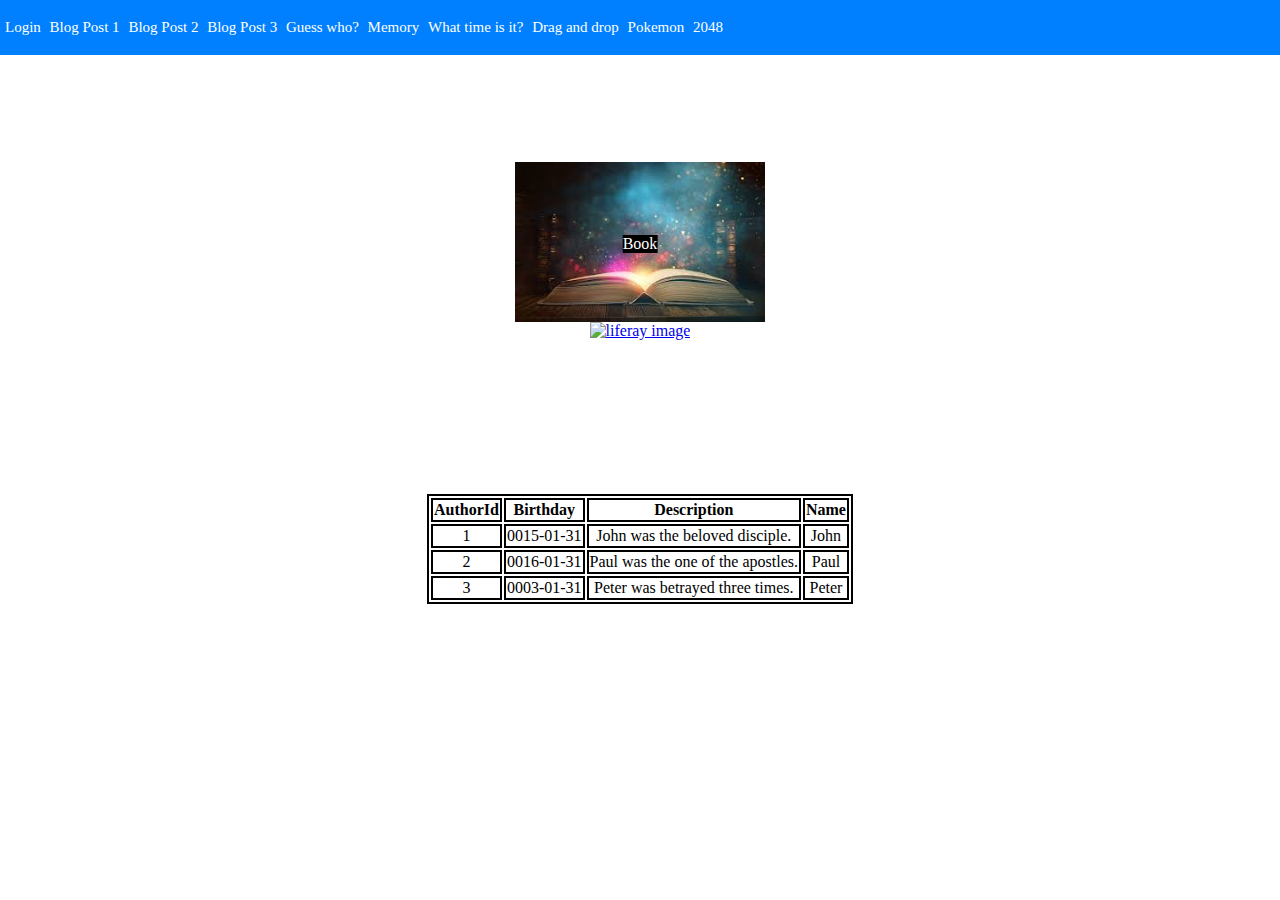
==== commit ff1da13b: "Merge 0c4637c2eeb21a5b37f3a5d6a4a9f05d226669f8 into 57fd058096e7bcea600aa374594f50bb5e7503db" ====
--- a/training/src/main/resources/index.html
+++ b/training/src/main/resources/index.html
@@ -20,21 +20,17 @@
 
             <a href="blogs/blog_post_3.html" class="nav_link">Blog Post 3</a>
 
-            <div class="dropdown">
-                <button class="dropbtn">Games</button>
-                 <div class="dropdown-content">
-                  <a href="guess_who.html" class="nav_link">Guess who?</a>
-        
-        
-                  <a href="memory.html" class="nav_link">Memory</a>
-        
-                  <a href="pokemon.html" class="nav_link">Pokemon</a>
-                </div>
-              </div>
+            <a href="guess_who.html" class="nav_link">Guess who?</a>
+
+            <a href="memory.html" class="nav_link">Memory</a>
 
             <a href="date.html" class="nav_link">What time is it?</a>
 
             <a href="drag_drop.html" class="nav_link">Drag and drop</a>
+
+            <a href="pokemon.html" class="nav_link">Pokemon</a>
+
+            <a href="2048.html" class="nav_link">2048</a>
 
         </nav>
 
